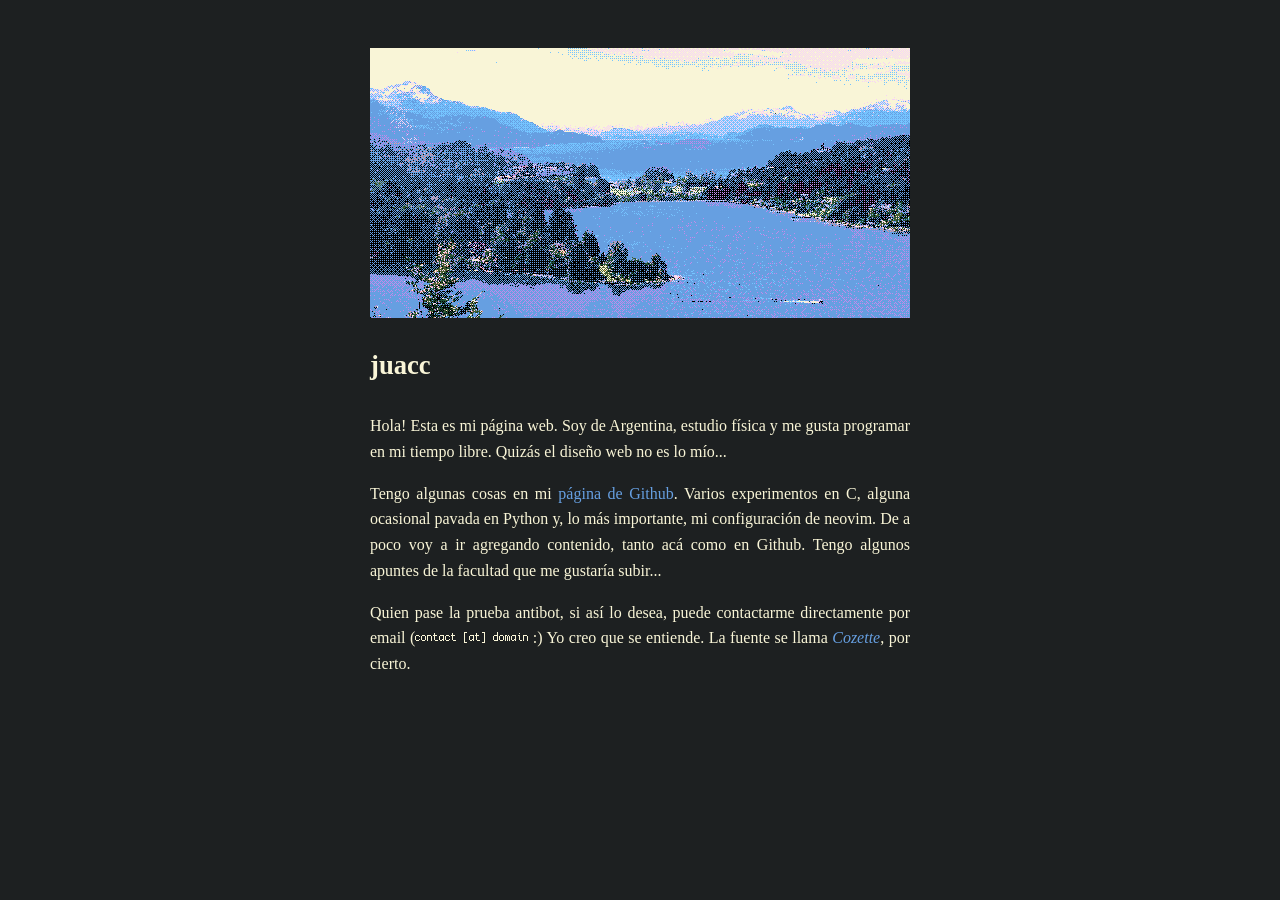
==== index.html @ 0f10e52c "idk" ====
<!DOCTYPE html>
<html>

<head>
    <meta charset="UTF-8">

    <meta name="viewport" content="width=device-width, initial-scale=1.0,
        user-scalable=no">
    <meta name="author" content="juacc">

    <meta property="og:title" content="juacc">
    <meta property="og:site_name" content="juacc">
    <meta property="og:type" content="website">

    <meta property="og:image" content="https://juacc.net/nh.png">

    <title>juacc</title>

    <link href="style.css" rel="stylesheet" type="text/css">
    <link href="favicon.ico" rel="icon"> </head>

<body>
    <div class="header">
        <img class="title_image" src="nh.png" width="540" height="270"
        alt="Foto del Nahuel Huapi, en baja resolución.">
    </div>

    <div class="title"> juacc </div>

    <div class="middle">
        <p> Hola! Esta es mi página web. Soy de Argentina, estudio física y me
        gusta programar en mi tiempo libre. Quizás el diseño web no es lo
        mío...</p>

        <p>Tengo algunas cosas en mi <a
        href="https://github.com/juacc-dev">página de Github</a>. Varios
        experimentos en C, alguna ocasional pavada en Python y, lo más
        importante, mi configuración de neovim. De a poco voy a ir agregando
        contenido, tanto acá como en Github. Tengo algunos apuntes de la
        facultad que me gustaría subir...</p>

        <p>Quien pase la prueba antibot, si así lo desea, puede contactarme
        directamente por email (<img class="pixel" src="email.png" alt="medio obvio"
        width="113" height="11" > :) Yo creo que se entiende. La fuente se llama
        <a href="https://github.com/the-moonwitch/Cozette"><i>Cozette</i></a>,
        por cierto.</p>

    </div>
</body>

</html>
---- style.css ----
:root {
    --bg:       #1d2021;
    --bg-alt:   #282828;

    --fg:       #f9f5d7;

    --black:        #263640;
    --black-dim:    #3c3836;
    --red:          #cc241d;
    --green:        #1b4d35;
    --green2:       #4b5e30;
    --yellow:       #ffcc57;
    --blue:         #669fe1;
    --blue-light:   #75c4ff;
    --blue-gruv:    #458588;
    --magenta:      #c38aea;
    --magenta-light: #f6d3f6;
    --pink:         #f29696;
    --pink-dark:    #d07a77;
    --white:        #f9f5d7;
    --orange:       #d65d0e;

}

html {
    scrollbar-color: var(--blue) var(--bg-alt);
    scrollbar-width: auto;
    color: var(--fg);
    background-color: var(--bg);
}

body {
    max-width: 540px;
    width: 540px;
    margin: auto;
    font-family: Georgia, serif;
    font-size: 13pt;
    padding: 1rem;
}

h1 { color: var(--red); }

h2 { color: var(--green); }

h3 { color: var(--yellow); }

p { line-height: 1.61rem; }

a {
    color: var(--blue);
    text-decoration: none;
}
a:hover {
    color: var(--magenta);
    text-decoration: none;
}

.sep {
    height: 1px;
    background-color: var(--black);
}

.header {
    display: flex;
    /* flex-direction: column; */
    margin: auto, 2rem;
    padding-top: 2rem;
    /* padding-bottom: 1rem; */
    /* gap: 3rem; */
    gap: 2rem;
}

.title_image {
    image-rendering: pixelated;
    width: 540px;
    height: 270px;

}

.pixel {
    image-rendering: pixelated;
}

.title {
    display: flex;
    align-items: center;
    text-decoration: none;
    font-size: 20pt;
    font-weight: bold;
    padding-top: 2rem;
}


.middle {
    font-size: 12pt;
    text-decoration: none;
    padding-bottom: 4rem;
    padding-top: 1rem;
    text-align: justify;
}

.footer {
    padding: 2rem;
    font-size: 1rem;
    display: flex;
    flex-direction: column;
    align-items: center;
    gap: 1rem;
    border-top: 1px solid var(--fg);
}
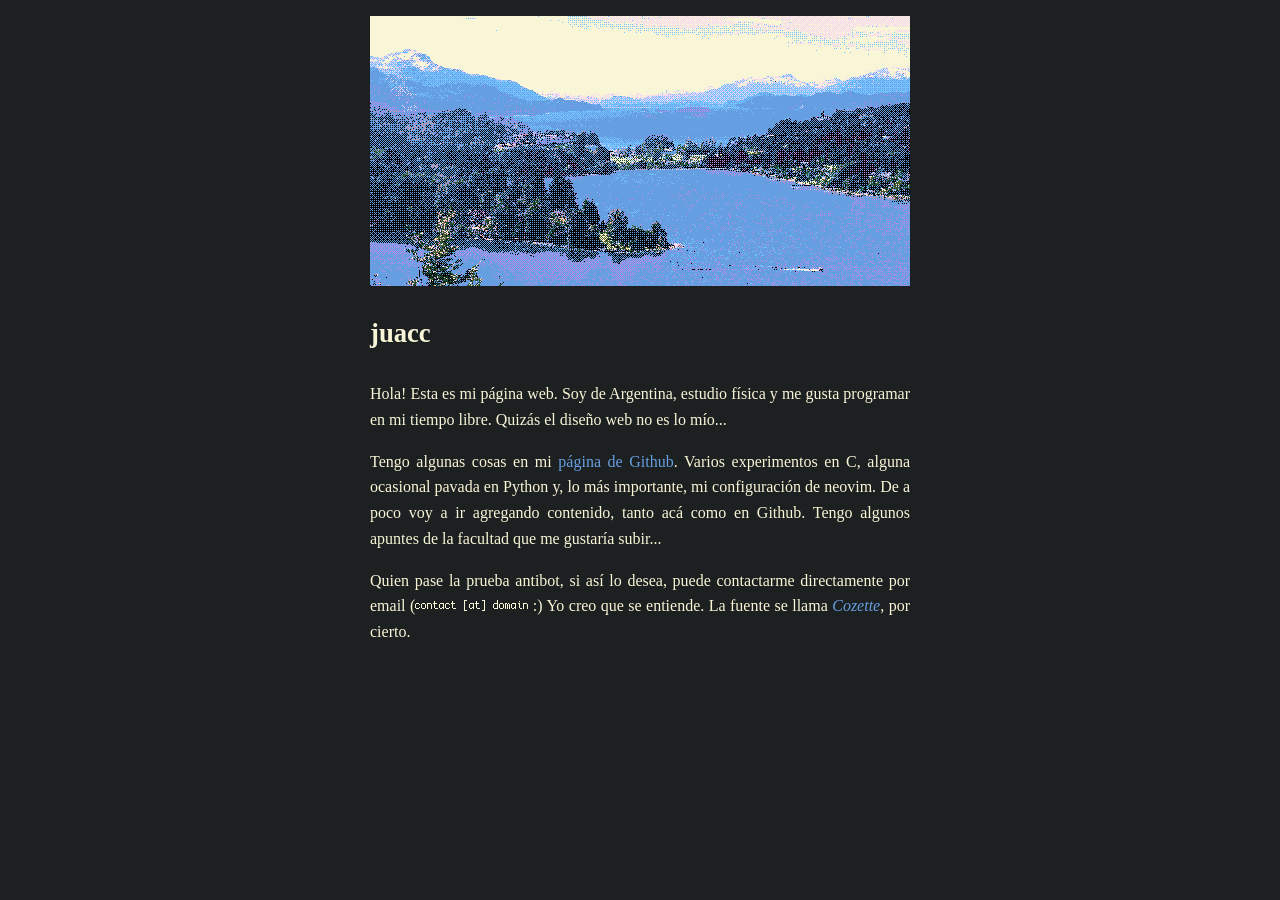
==== commit 6a3f76d9: "responsive" ====
--- a/index.html
+++ b/index.html
@@ -21,8 +21,9 @@
 
 <body>
     <div class="header">
-        <img class="title_image" src="nh.png" width="540" height="270"
-        alt="Foto del Nahuel Huapi, en baja resolución.">
+
+        <div class="title_image">
+        </div>
     </div>
 
     <div class="title"> juacc </div>
--- a/style.css
+++ b/style.css
@@ -31,8 +31,7 @@
 
 body {
     max-width: 540px;
-    width: 540px;
-    margin: auto;
+    margin: 0 auto;
     font-family: Georgia, serif;
     font-size: 13pt;
     padding: 1rem;
@@ -61,24 +60,26 @@
 }
 
 .header {
-    display: flex;
-    /* flex-direction: column; */
-    margin: auto, 2rem;
-    padding-top: 2rem;
-    /* padding-bottom: 1rem; */
-    /* gap: 3rem; */
+    width: 100%;
+    height: auto;
     gap: 2rem;
 }
 
 .title_image {
+    max-width: 540px;
+    width: 100%;
+    height: 270px;
+    background-image: url("nh.png");
+    background-position: center;
     image-rendering: pixelated;
-    width: 540px;
-    height: 270px;
-
+    image-rendering: -moz-crisp-edges;
+    image-rendering: crisp-edges;
 }
 
 .pixel {
     image-rendering: pixelated;
+    image-rendering: -moz-crisp-edges;
+    image-rendering: crisp-edges;
 }
 
 .title {
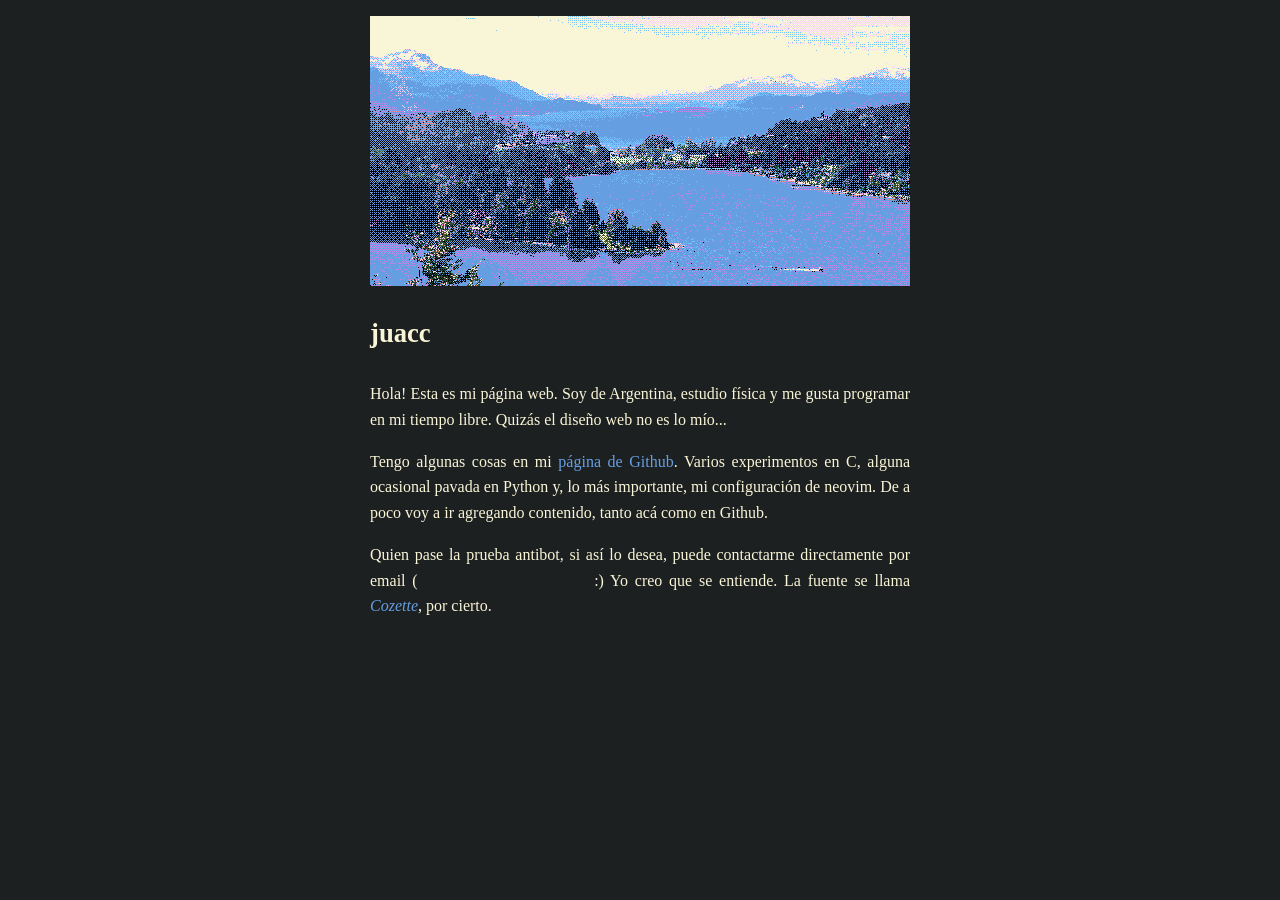
==== commit aac3d503: "em ail" ====
--- a/index.html
+++ b/index.html
@@ -4,26 +4,23 @@
 <head>
     <meta charset="UTF-8">
 
-    <meta name="viewport" content="width=device-width, initial-scale=1.0,
-        user-scalable=no">
+    <meta name="viewport" content="width=device-width, initial-scale=1.0">
     <meta name="author" content="juacc">
 
     <meta property="og:title" content="juacc">
     <meta property="og:site_name" content="juacc">
     <meta property="og:type" content="website">
 
-    <meta property="og:image" content="https://juacc.net/nh.png">
+    <meta property="og:image" content="https://juacc.net/share/nh_big.png">
 
     <title>juacc</title>
 
     <link href="style.css" rel="stylesheet" type="text/css">
-    <link href="favicon.ico" rel="icon"> </head>
+    <link href="share/favicon.ico" rel="icon"> </head>
 
 <body>
     <div class="header">
-
-        <div class="title_image">
-        </div>
+        <div class="title_image" class="pixel"></div>
     </div>
 
     <div class="title"> juacc </div>
@@ -37,16 +34,16 @@
         href="https://github.com/juacc-dev">página de Github</a>. Varios
         experimentos en C, alguna ocasional pavada en Python y, lo más
         importante, mi configuración de neovim. De a poco voy a ir agregando
-        contenido, tanto acá como en Github. Tengo algunos apuntes de la
-        facultad que me gustaría subir...</p>
+        contenido, tanto acá como en Github.</p>
 
         <p>Quien pase la prueba antibot, si así lo desea, puede contactarme
-        directamente por email (<img class="pixel" src="email.png" alt="medio obvio"
-        width="113" height="11" > :) Yo creo que se entiende. La fuente se llama
-        <a href="https://github.com/the-moonwitch/Cozette"><i>Cozette</i></a>,
-        por cierto.</p>
-
+        directamente por email (<img class="pixel" src="em.png" width="41"
+        height="13"> <img class="pixel" src="ail.png" width="122" height="13">
+        :) Yo creo que se entiende. La fuente se llama <a
+        href="https://github.com/the-moonwitch/Cozette"><i>Cozette</i></a>, por
+        cierto.</p>
     </div>
+    
 </body>
 
 </html>
--- a/style.css
+++ b/style.css
@@ -69,22 +69,16 @@
     max-width: 540px;
     width: 100%;
     height: 270px;
-    background-image: url("nh.png");
+    background-image: url("/nh.png");
     background-position: center;
-    image-rendering: pixelated;
-    image-rendering: -moz-crisp-edges;
-    image-rendering: crisp-edges;
 }
 
 .pixel {
     image-rendering: pixelated;
     image-rendering: -moz-crisp-edges;
-    image-rendering: crisp-edges;
 }
 
 .title {
-    display: flex;
-    align-items: center;
     text-decoration: none;
     font-size: 20pt;
     font-weight: bold;
@@ -99,13 +93,3 @@
     padding-top: 1rem;
     text-align: justify;
 }
-
-.footer {
-    padding: 2rem;
-    font-size: 1rem;
-    display: flex;
-    flex-direction: column;
-    align-items: center;
-    gap: 1rem;
-    border-top: 1px solid var(--fg);
-}
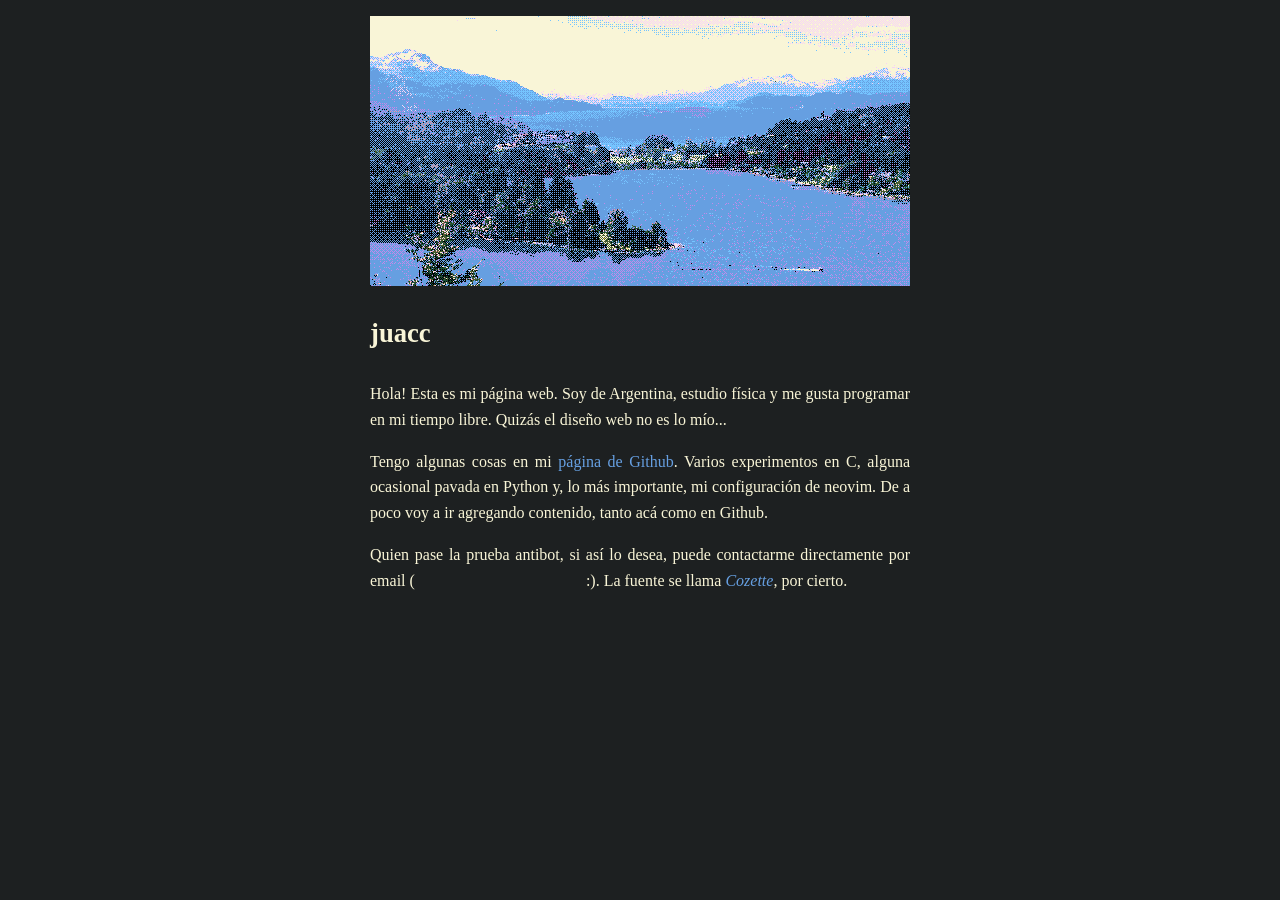
==== commit 97464613: "index" ====
--- a/index.html
+++ b/index.html
@@ -39,7 +39,7 @@
         <p>Quien pase la prueba antibot, si así lo desea, puede contactarme
         directamente por email (<img class="pixel" src="em.png" width="41"
         height="13"> <img class="pixel" src="ail.png" width="122" height="13">
-        :) Yo creo que se entiende. La fuente se llama <a
+        :). La fuente se llama <a
         href="https://github.com/the-moonwitch/Cozette"><i>Cozette</i></a>, por
         cierto.</p>
     </div>
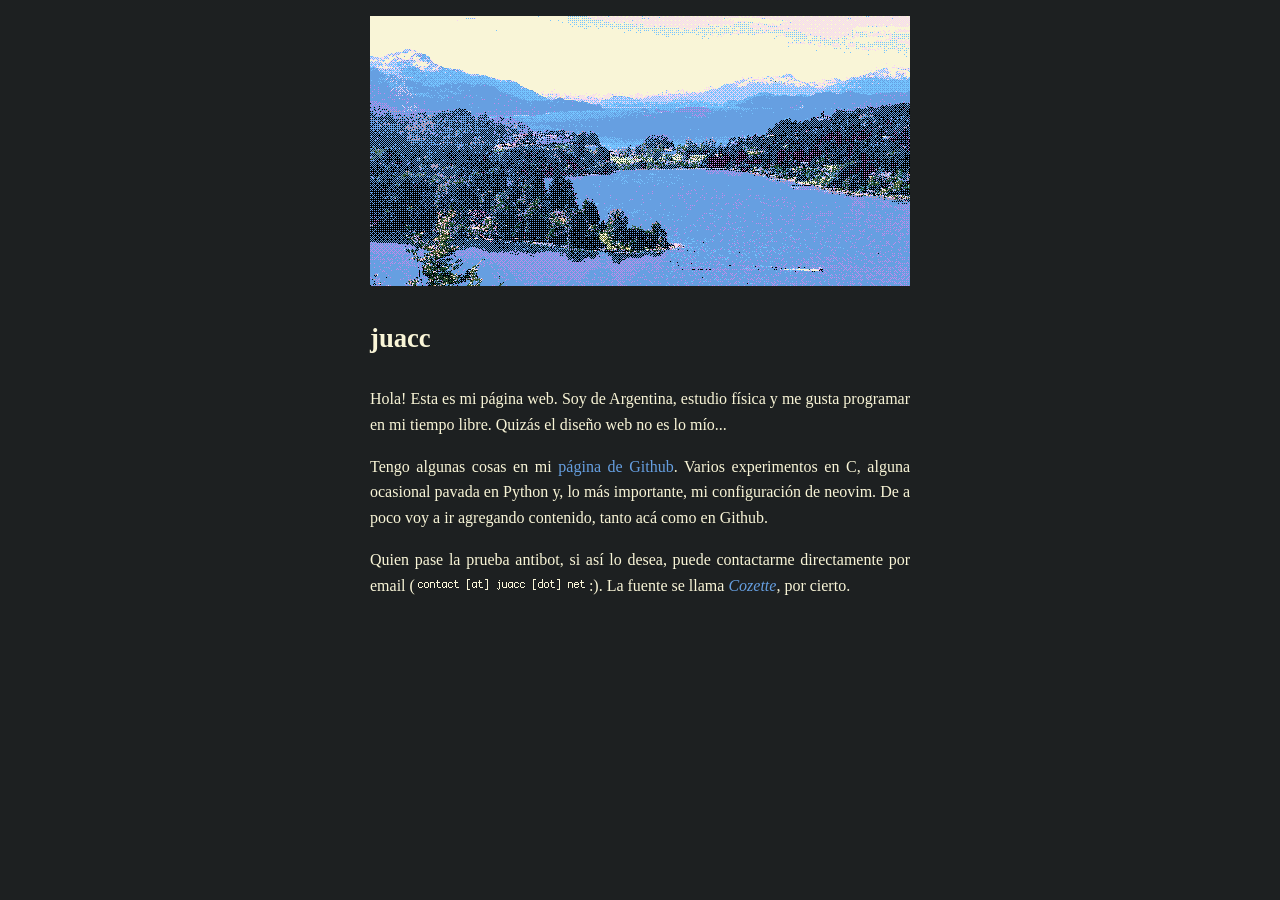
==== commit b1445c5b: "image changes" ====
--- a/index.html
+++ b/index.html
@@ -20,7 +20,7 @@
 
 <body>
     <div class="header">
-        <div class="title_image" class="pixel"></div>
+        <img src="nh.png" class="header_img pixel" alt="Fotito de baja resolución del Nahuel Huapi">
     </div>
 
     <div class="title"> juacc </div>
@@ -30,17 +30,14 @@
         gusta programar en mi tiempo libre. Quizás el diseño web no es lo
         mío...</p>
 
-        <p>Tengo algunas cosas en mi <a
-        href="https://github.com/juacc-dev">página de Github</a>. Varios
-        experimentos en C, alguna ocasional pavada en Python y, lo más
+        <p>Tengo algunas cosas en mi <a href="https://github.com/juacc-dev">página de Github</a>.
+        Varios experimentos en C, alguna ocasional pavada en Python y, lo más
         importante, mi configuración de neovim. De a poco voy a ir agregando
         contenido, tanto acá como en Github.</p>
 
         <p>Quien pase la prueba antibot, si así lo desea, puede contactarme
-        directamente por email (<img class="pixel" src="em.png" width="41"
-        height="13"> <img class="pixel" src="ail.png" width="122" height="13">
-        :). La fuente se llama <a
-        href="https://github.com/the-moonwitch/Cozette"><i>Cozette</i></a>, por
+        directamente por email (<img class="pixel" src="em.png"><img class="pixel" src="ail.png">:).
+        La fuente se llama <a href="https://github.com/the-moonwitch/Cozette"><i>Cozette</i></a>, por
         cierto.</p>
     </div>
     
--- a/style.css
+++ b/style.css
@@ -54,28 +54,30 @@
     text-decoration: none;
 }
 
-.sep {
-    height: 1px;
-    background-color: var(--black);
+.pixel {
+    image-rendering: pixelated;
+    image-rendering: -moz-crisp-edges;
+    image-rendering: crisp-edges;
 }
 
 .header {
     width: 100%;
     height: auto;
-    gap: 2rem;
+    min-height: 
+}
+
+.header_img {
+    max-width: 100%;
+    height: auto;
+    object-fit: contain;
+    image-rendering: pixelated;
+    image-rendering: -moz-crisp-edges;
+    image-rendering: crisp-edges;
 }
 
 .title_image {
-    max-width: 540px;
-    width: 100%;
-    height: 270px;
     background-image: url("/nh.png");
     background-position: center;
-}
-
-.pixel {
-    image-rendering: pixelated;
-    image-rendering: -moz-crisp-edges;
 }
 
 .title {
